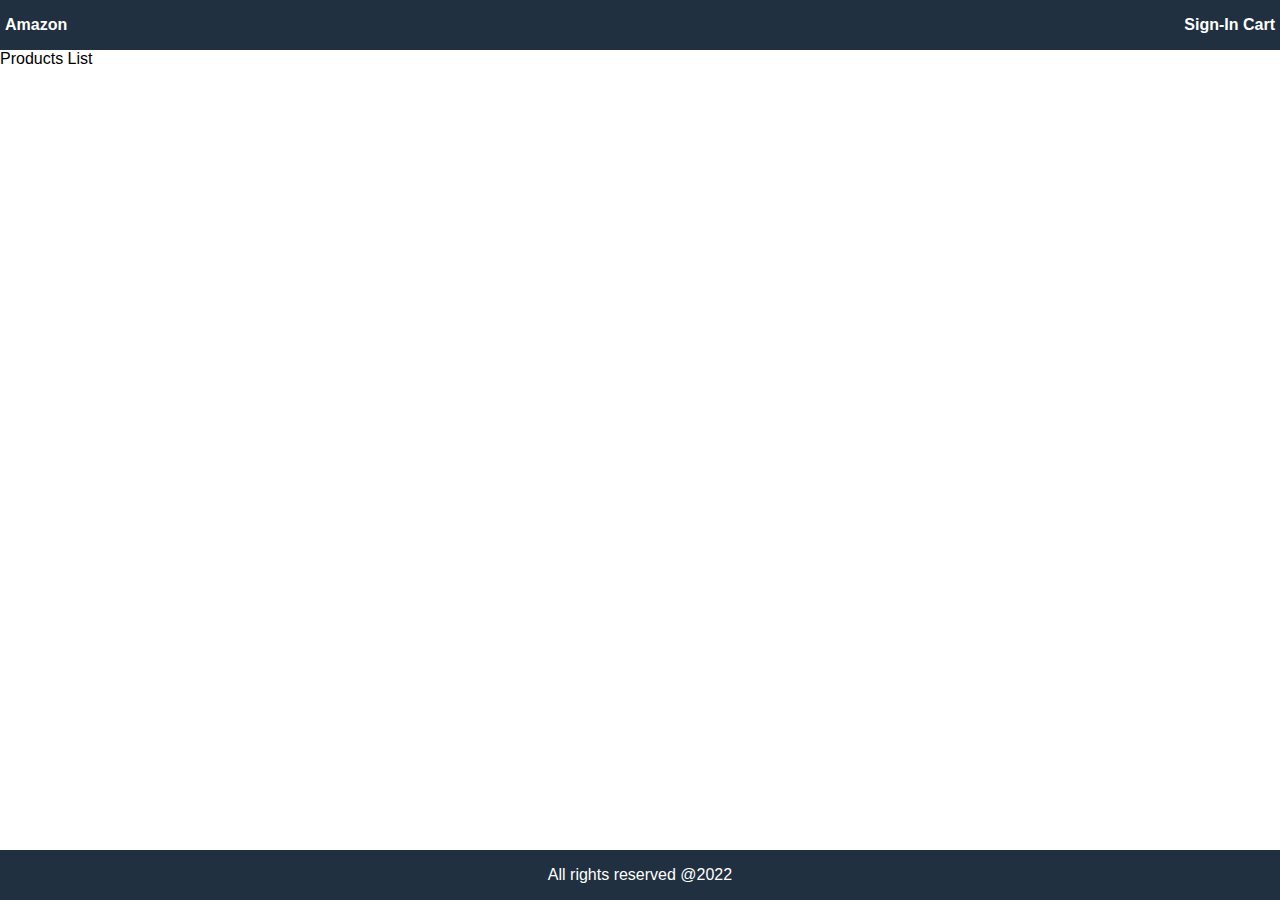
==== frontend/src/index.html @ a6dbfe97 "set up header and footer" ====
<!DOCTYPE html>
<html lang="en">
  <head>
    <meta charset="UTF-8" />
    <meta http-equiv="X-UA-Compatible" content="IE=edge" />
    <meta name="viewport" content="width=device-width, initial-scale=1.0" />
    <link rel="stylesheet" href="style.css" />
    <title>Amazon</title>
  </head>
  <body>
    <div class="grid-container">
      <header>
        <div>
          <a href="/#/">Amazon</a>
        </div>
        <div>
          <a href="/#/signin">Sign-In</a>
          <a href="/#/cart">Cart</a>
        </div>
      </header>

      <main>Products List</main>

      <footer>All rights reserved @2022</footer>
    </div>
  </body>
</html>
---- frontend/src/style.css ----
* {
  box-sizing: border-box;
}

html {
  font-size: 62.5%;
}

body {
  height: 100vh;
  font: 1.6rem helvetica, Arial;
  margin: 0;
}

.grid-container {
  display: grid;
  grid-template-areas:
    "header"
    "main"
    "footer";
  grid-template-columns: 1fr;
  grid-template-rows: 5rem 1fr 5rem;
  height: 100%;
}

header {
  grid-area: header;
  background-color: #203040;
  color: #ffff;
  display: flex;
  justify-content: space-between;
  align-items: center;
  padding: 0.5rem;
}

header a {
  color: #ffff;
  font-weight: bold;
  text-decoration: none;
}

header a:hover {
  color: #f08040;
}

.brand a {
  font-size: 3rem;
}

footer {
  background-color: #203040;
  display: flex;
  justify-content: center;
  align-items: center;
  color: #ffff;
}
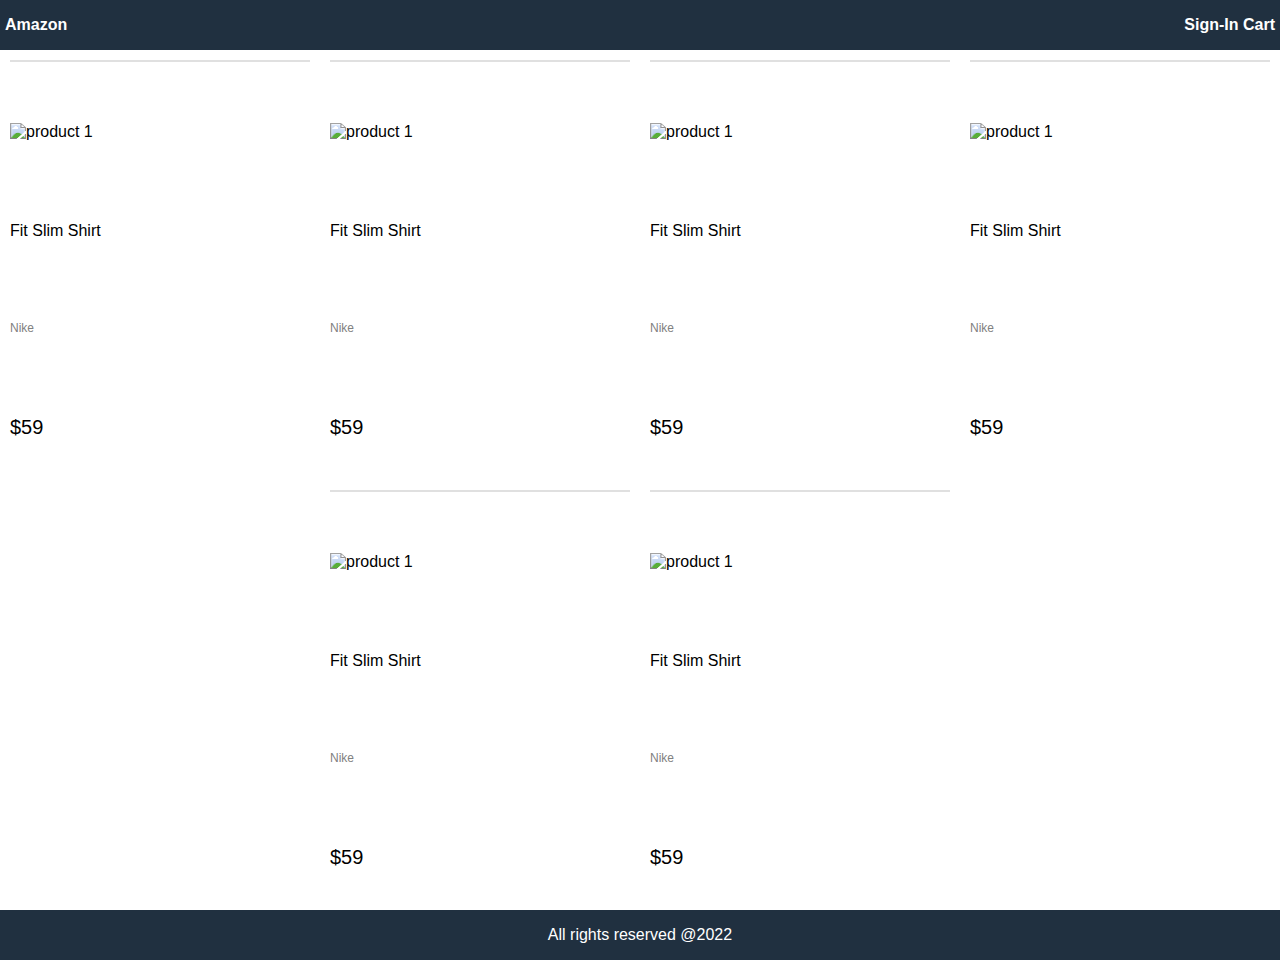
==== commit 398d1f01: "Create static home screen" ====
--- a/frontend/src/index.html
+++ b/frontend/src/index.html
@@ -19,7 +19,84 @@
         </div>
       </header>
 
-      <main>Products List</main>
+      <main>
+        <div>
+          <ul class="products">
+            <li>
+              <div class="product">
+                <a href="/#/product/1">
+                  <img src="/images/product-1.jpg" alt="product 1" />
+                </a>
+                <div class="product-image">
+                  <a href="/#/product/1">Fit Slim Shirt</a>
+                </div>
+                <div class="product-brand">Nike</div>
+                <div class="product-price">$59</div>
+              </div>
+            </li>
+            <li>
+              <div class="product">
+                <a href="/#/product/1">
+                  <img src="/images/product-1.jpg" alt="product 1" />
+                </a>
+                <div class="product-image">
+                  <a href="/#/product/1">Fit Slim Shirt</a>
+                </div>
+                <div class="product-brand">Nike</div>
+                <div class="product-price">$59</div>
+              </div>
+            </li>
+            <li>
+              <div class="product">
+                <a href="/#/product/1">
+                  <img src="/images/product-1.jpg" alt="product 1" />
+                </a>
+                <div class="product-image">
+                  <a href="/#/product/1">Fit Slim Shirt</a>
+                </div>
+                <div class="product-brand">Nike</div>
+                <div class="product-price">$59</div>
+              </div>
+            </li>
+            <li>
+              <div class="product">
+                <a href="/#/product/1">
+                  <img src="/images/product-1.jpg" alt="product 1" />
+                </a>
+                <div class="product-image">
+                  <a href="/#/product/1">Fit Slim Shirt</a>
+                </div>
+                <div class="product-brand">Nike</div>
+                <div class="product-price">$59</div>
+              </div>
+            </li>
+            <li>
+              <div class="product">
+                <a href="/#/product/1">
+                  <img src="/images/product-1.jpg" alt="product 1" />
+                </a>
+                <div class="product-image">
+                  <a href="/#/product/1">Fit Slim Shirt</a>
+                </div>
+                <div class="product-brand">Nike</div>
+                <div class="product-price">$59</div>
+              </div>
+            </li>
+            <li>
+              <div class="product">
+                <a href="/#/product/1">
+                  <img src="/images/product-1.jpg" alt="product 1" />
+                </a>
+                <div class="product-image">
+                  <a href="/#/product/1">Fit Slim Shirt</a>
+                </div>
+                <div class="product-brand">Nike</div>
+                <div class="product-price">$59</div>
+              </div>
+            </li>
+          </ul>
+        </div>
+      </main>
 
       <footer>All rights reserved @2022</footer>
     </div>
--- a/frontend/src/style.css
+++ b/frontend/src/style.css
@@ -8,10 +8,18 @@
 
 body {
   height: 100vh;
-  font: 1.6rem helvetica, Arial;
+  font: 1.6rem Helvetica, Arial;
   margin: 0;
 }
 
+a {
+  text-decoration: none;
+  color: #000000;
+}
+
+a:hover {
+  color: #f08040;
+}
 .grid-container {
   display: grid;
   grid-template-areas:
@@ -54,3 +62,48 @@
   align-items: center;
   color: #ffff;
 }
+
+/* Products */
+
+.products {
+  display: flex;
+  flex-wrap: wrap;
+  list-style: none;
+  padding: 0;
+  margin: 0;
+  justify-content: center;
+}
+
+.products li {
+  flex: 0 1 30rem;
+  margin: 1rem;
+  margin-bottom: 0;
+  height: 42rem;
+  border-top: 0.2rem #e0e0e0 solid;
+}
+
+.product {
+  display: flex;
+  flex-direction: column;
+  justify-content: space-around;
+  height: 100%;
+}
+
+.product img {
+  max-height: 26rem;
+  max-width: 22rem;
+  margin-top: 2rem;
+}
+
+.product-name {
+  line-height: 2.2rem;
+}
+
+.product-brand {
+  font-size: 1.2rem;
+  color: #808080;
+}
+
+.product-price {
+  font-size: 2rem;
+}
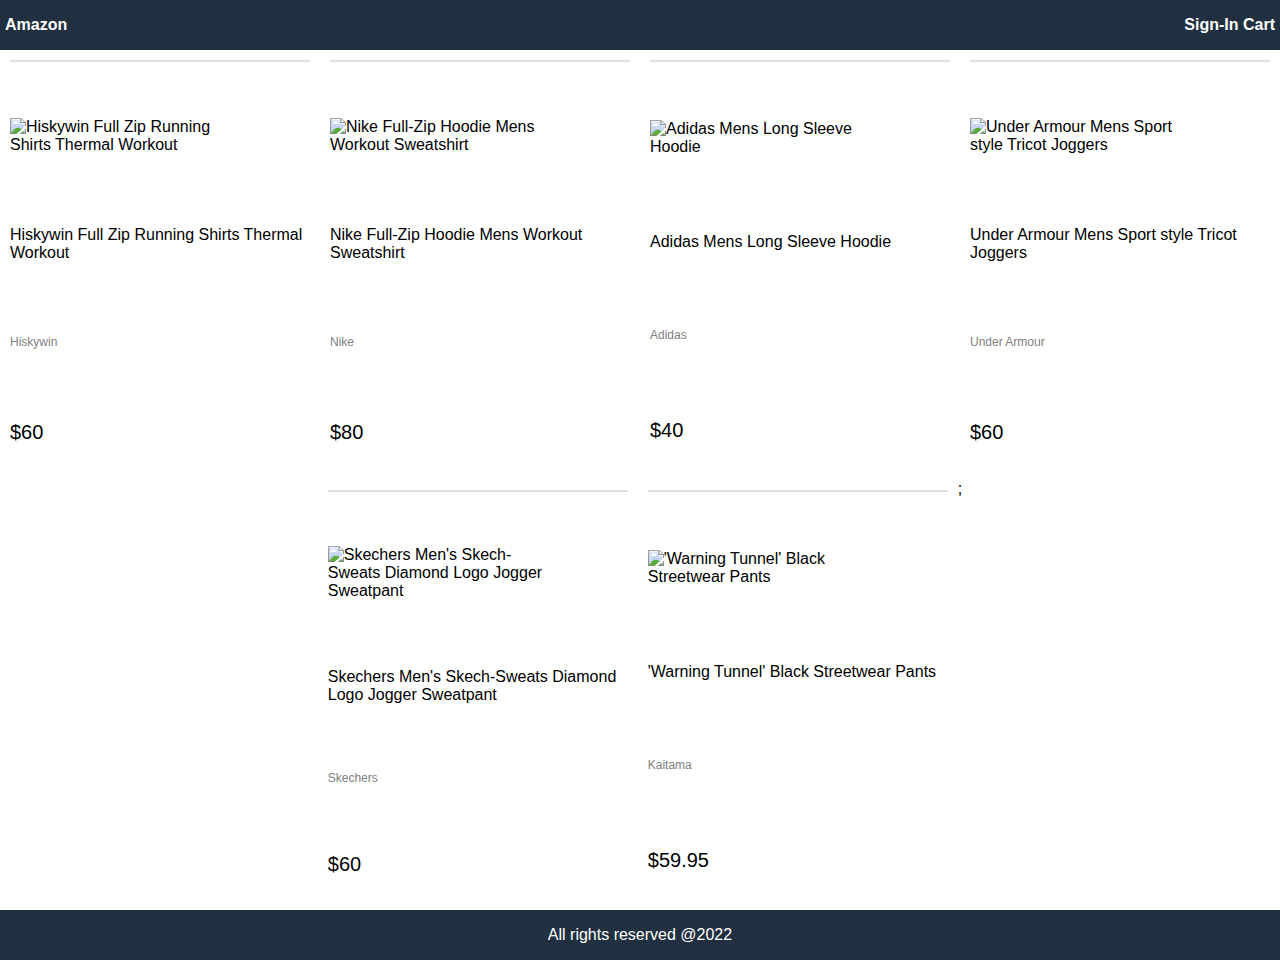
==== commit 58de730e: "Render Dynamic Home Screen" ====
--- a/frontend/src/index.html
+++ b/frontend/src/index.html
@@ -5,6 +5,7 @@
     <meta http-equiv="X-UA-Compatible" content="IE=edge" />
     <meta name="viewport" content="width=device-width, initial-scale=1.0" />
     <link rel="stylesheet" href="style.css" />
+    <script type="module" src="app.js"></script>
     <title>Amazon</title>
   </head>
   <body>
@@ -19,84 +20,7 @@
         </div>
       </header>
 
-      <main>
-        <div>
-          <ul class="products">
-            <li>
-              <div class="product">
-                <a href="/#/product/1">
-                  <img src="/images/product-1.jpg" alt="product 1" />
-                </a>
-                <div class="product-image">
-                  <a href="/#/product/1">Fit Slim Shirt</a>
-                </div>
-                <div class="product-brand">Nike</div>
-                <div class="product-price">$59</div>
-              </div>
-            </li>
-            <li>
-              <div class="product">
-                <a href="/#/product/1">
-                  <img src="/images/product-1.jpg" alt="product 1" />
-                </a>
-                <div class="product-image">
-                  <a href="/#/product/1">Fit Slim Shirt</a>
-                </div>
-                <div class="product-brand">Nike</div>
-                <div class="product-price">$59</div>
-              </div>
-            </li>
-            <li>
-              <div class="product">
-                <a href="/#/product/1">
-                  <img src="/images/product-1.jpg" alt="product 1" />
-                </a>
-                <div class="product-image">
-                  <a href="/#/product/1">Fit Slim Shirt</a>
-                </div>
-                <div class="product-brand">Nike</div>
-                <div class="product-price">$59</div>
-              </div>
-            </li>
-            <li>
-              <div class="product">
-                <a href="/#/product/1">
-                  <img src="/images/product-1.jpg" alt="product 1" />
-                </a>
-                <div class="product-image">
-                  <a href="/#/product/1">Fit Slim Shirt</a>
-                </div>
-                <div class="product-brand">Nike</div>
-                <div class="product-price">$59</div>
-              </div>
-            </li>
-            <li>
-              <div class="product">
-                <a href="/#/product/1">
-                  <img src="/images/product-1.jpg" alt="product 1" />
-                </a>
-                <div class="product-image">
-                  <a href="/#/product/1">Fit Slim Shirt</a>
-                </div>
-                <div class="product-brand">Nike</div>
-                <div class="product-price">$59</div>
-              </div>
-            </li>
-            <li>
-              <div class="product">
-                <a href="/#/product/1">
-                  <img src="/images/product-1.jpg" alt="product 1" />
-                </a>
-                <div class="product-image">
-                  <a href="/#/product/1">Fit Slim Shirt</a>
-                </div>
-                <div class="product-brand">Nike</div>
-                <div class="product-price">$59</div>
-              </div>
-            </li>
-          </ul>
-        </div>
-      </main>
+      <main id="main-container"></main>
 
       <footer>All rights reserved @2022</footer>
     </div>
